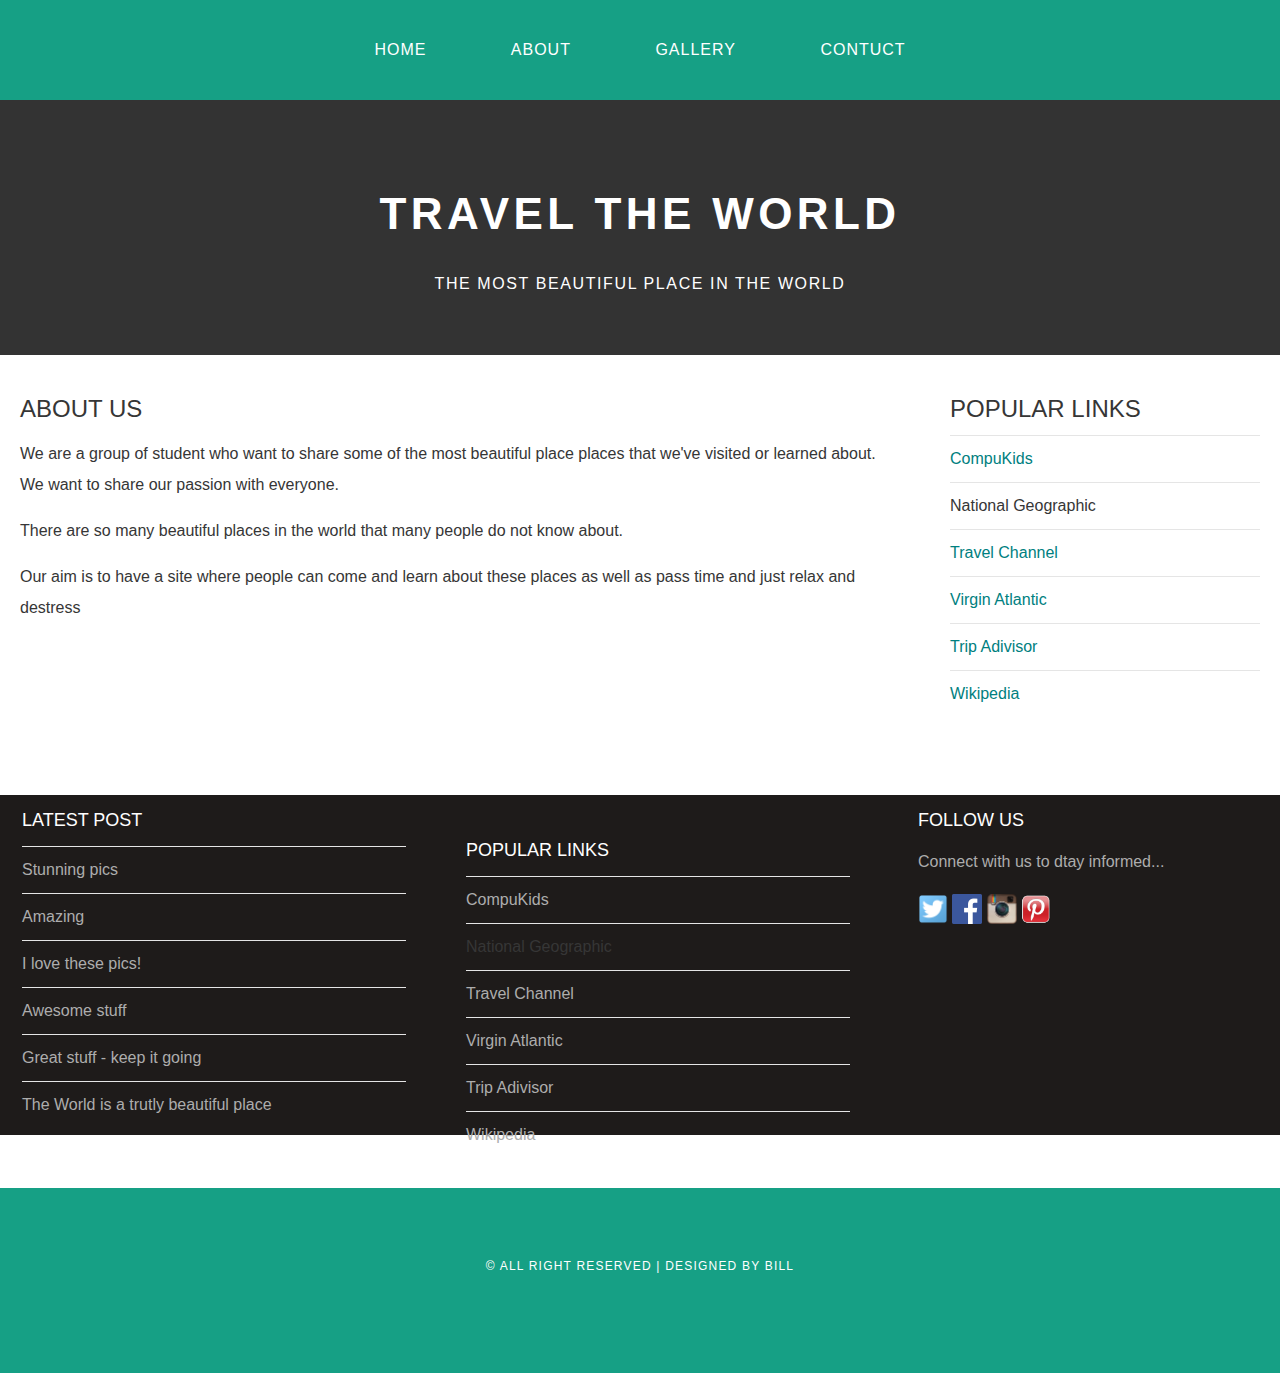
==== about.html @ a5e95226 "submition" ====
<!DOCTYPE html>
<html>
    <head>
          <title>Travel The World</title>
          <link rel="stylesheet" href="style.css"/>
    </head>
    
    <body>
        <div id="menu">
             <ul>
               <li><a href="index.html">Home</a></li>
               <li><a href="#">About</a></li>
               <li><a href="gallery.html">Gallery</a></li>
               <li><a href="contact.html">Contuct</a></li>
            </ul>
        </div>
        
        <div id="header">
             <h1>TRAVEL THE WORLD</h1>
             <p>THE MOST BEAUTIFUL PLACE IN THE WORLD</p>
        </div>
       
        <div id="page">
             <div id="content">
                  <h2>About Us</h2>
                  <p>We are a group of student who want to share some of the most beautiful place places that we've visited or learned about. We want to share our passion with everyone.</p>
                 <p>There are so many beautiful places in the world that many people do not know about.</p>
                 <p>Our aim is to have a site where people can come and learn about these places as well as pass time and just relax and destress</p>
            </div>
            <div id="sidebar">
                  <h2>Popular links</h2>
               <ul class="styled">
                   <li><a href="http://www.compukids.me">CompuKids</a></li>
                   <li><a href="http://www.nationalgeographic.com/"></a>National Geographic</li>
                   <li><a href="http://www.travelchannel.com/">Travel Channel</a></li>
                   <li><a href="http://www.virgin-atlantic.com/us/en.html">Virgin Atlantic</a></li>
                   <li><a href="http://www.tripadvisor.com">Trip Adivisor</a></li>
                   <li><a href="https://en.wikipedia.org/wiki/Main_page">Wikipedia</a></li>
                </ul>
            </div>
        </div>
        
        <div id="footer">
            <div id="box1">
                <h2>Latest Post</h2>
                <ul class="styled">
                    <li><a  href="#">Stunning pics</a></li>
                    <li><a href="#">Amazing</a></li>
                    <li><a href="#">I love these pics!</a></li>
                    <li><a href="#">Awesome stuff</a></li>
                    <li><a href="#">Great stuff - keep it going</a></li>
                    <li><a href="#">The World is a trutly beautiful place</a></li>
                </ul>
            </div>
            
            <div id="box2">
                <h2>Popular Links</h2>
                <ul class="styled">
                    <li><a  href="http://www.compukids">CompuKids</a></li>
                    <li><a href="http://www.nationalgeographic.com/"></a>National Geographic</li>
                    <li><a href="http://www.travelchannel.com/">Travel Channel</a></li>
                    <li><a href="http://www.virgin-atlantic.com/us/en.html">Virgin Atlantic</a></li>
                    <li><a href="http://www.tripadvisor.com">Trip Adivisor</a></li>
                    <li><a href="https://en.wikipedia.org/wiki/Main_page">Wikipedia</a></li>
                </ul>
            </div>
            
            <div id="box3">
                <h2>Follow Us</h2>
                <p>Connect with us to dtay informed...</p>
                <a href="#"><img src="images/twitter.png" height="30"/></a>
                <a href="#"><img src="images/facebook.png" height="30"/></a>
                <a href="#"><img src="images/instagram.png" height="30"/></a>
                <a href="#"><img src="images/pinterest.png" height="30"/></a>
            </div>
            
        </div>
        <div id="copyright">
            <p>&copy; All Right Reserved | Designed by Bill</p>
        </div>
    </body>

</html>
---- style.css ----
/* **************************************************************** */
/* Universal styles                                                 */
/* **************************************************************** */
body{
    margin: 0;
    padding: 0;
    background-color: white;
    font-family: 'Raleway', sans-serif;
    font-size: 16px;
    font-weight: 400;
    color: #363636;
}

p{
    line-height: 190%;
}

a{
    text-decoration: none;
    color: teal;
}

/* **************************************************************** */
/* Menu                                                             */
/* **************************************************************** */

#menu{
    background-color: #16a085;
    height: 100px;
}

#menu ul{
    margin: 0;
    padding: 0;
    list-style-type: none;
    text-align: center;
}

#menu li{
    display: inline-block;
}

#menu a{
    letter-spacing: 1px;
    text-decoration: none;
    text-align: center;
    text-transform: uppercase;
    font-size: 16px;
    line-height: 100px;
    color: white;
    
    padding: 0 40px;
    border: none;
    display: block;
}

#menu a:hover{
    background-color: #1abc9c; 
}

/* **************************************************************** */
/* Header                                                           */
/* **************************************************************** */

#header{
    padding: 60px 0px 40px 0;
    background-color: #333333;
    text-align: center;
}

#header h1{
    letter-spacing: 0.1em;
    font-size: 44px;
    color: white;
}

#header p{
    letter-spacing: 0.1em;
    color: white;
}

/* **************************************************************** */
/* Banner                                                           */
/* **************************************************************** */

#banner{
    height: 300px;
}

#banner img{
    width: 100%;
    height: 300px; 
}

/* **************************************************************** */
/* Page                                                             */
/* **************************************************************** */

#page{
    min-height: 400px;
    padding: 20px;
    
}

#page h2{
    margin-bottom: 12px;
    text-transform: uppercase;
    font-weight: 400;
    font-size: #16a085;
}

/* CONTENT */

#content{
    float: left;
    width: 70%;
}

/* SIDEBAR */


#sidebar{
    float: right;
    width: 25%;
}

/* LISTS */

ul.styled{
    margin: 0;
    padding: 0;
    list-style-type: none;
}

ul.styled li{
    border-top: solid 1px #e5e5e5;
    padding: 14px 0px;
}

/* **************************************************************** */
/* footer                                                           */
/* **************************************************************** */

#footer{
    width: 100%;
    height: 340px;
    background-color: #1e1b1a;
    padding-top: 25pxl;
    padding-left: 22px;
    clear: both; 
}

#footer h2{
    font-size: 18px;
    font-weight: 400;
    text-transform: uppercase;
    color: #ffffff;
}

#footer p{
    color: #adadad;
}

#footer a{
    color: #adadad;
}

#box1{
    float: left;
    width: 30%;
    padding-right: 30px;
}

#box2{
    float: left;
    width: 30%;
    padding: 30px;
}

#box3{
    float: right;
    width: 30%;
    padding-left: 30px;
}

/* **************************************************************** */
/* copyright                                                        */
/* **************************************************************** */

#copyright{
    width: 100%;
    height: 130px;
    text-align: center;
    background-color: #16a085;
    padding-top: 55px;
    clear: both;
}

#copyright p{
    font-size: 12px;
    letter-spacing: 0.1em;
    text-transform: uppercase;
    color: #ffffff;
}

/* **************************************************************** */
/* Gallery                                                          */
/* **************************************************************** */

#gallery img{
    width: 120px;
    margin: 12px;
    -moz-transition: -moz-transform 0.5s ease-in;
    -webkit-transition: -webkit-transform 0.5s ease-in;
    -o-transition: -o-transform 0.5s ease-in;
}

#gallery img:hover{
    -moz-transform:scale:(3);
    -webkit-transform: scale(3);
    -o-transform: scale(3);
}
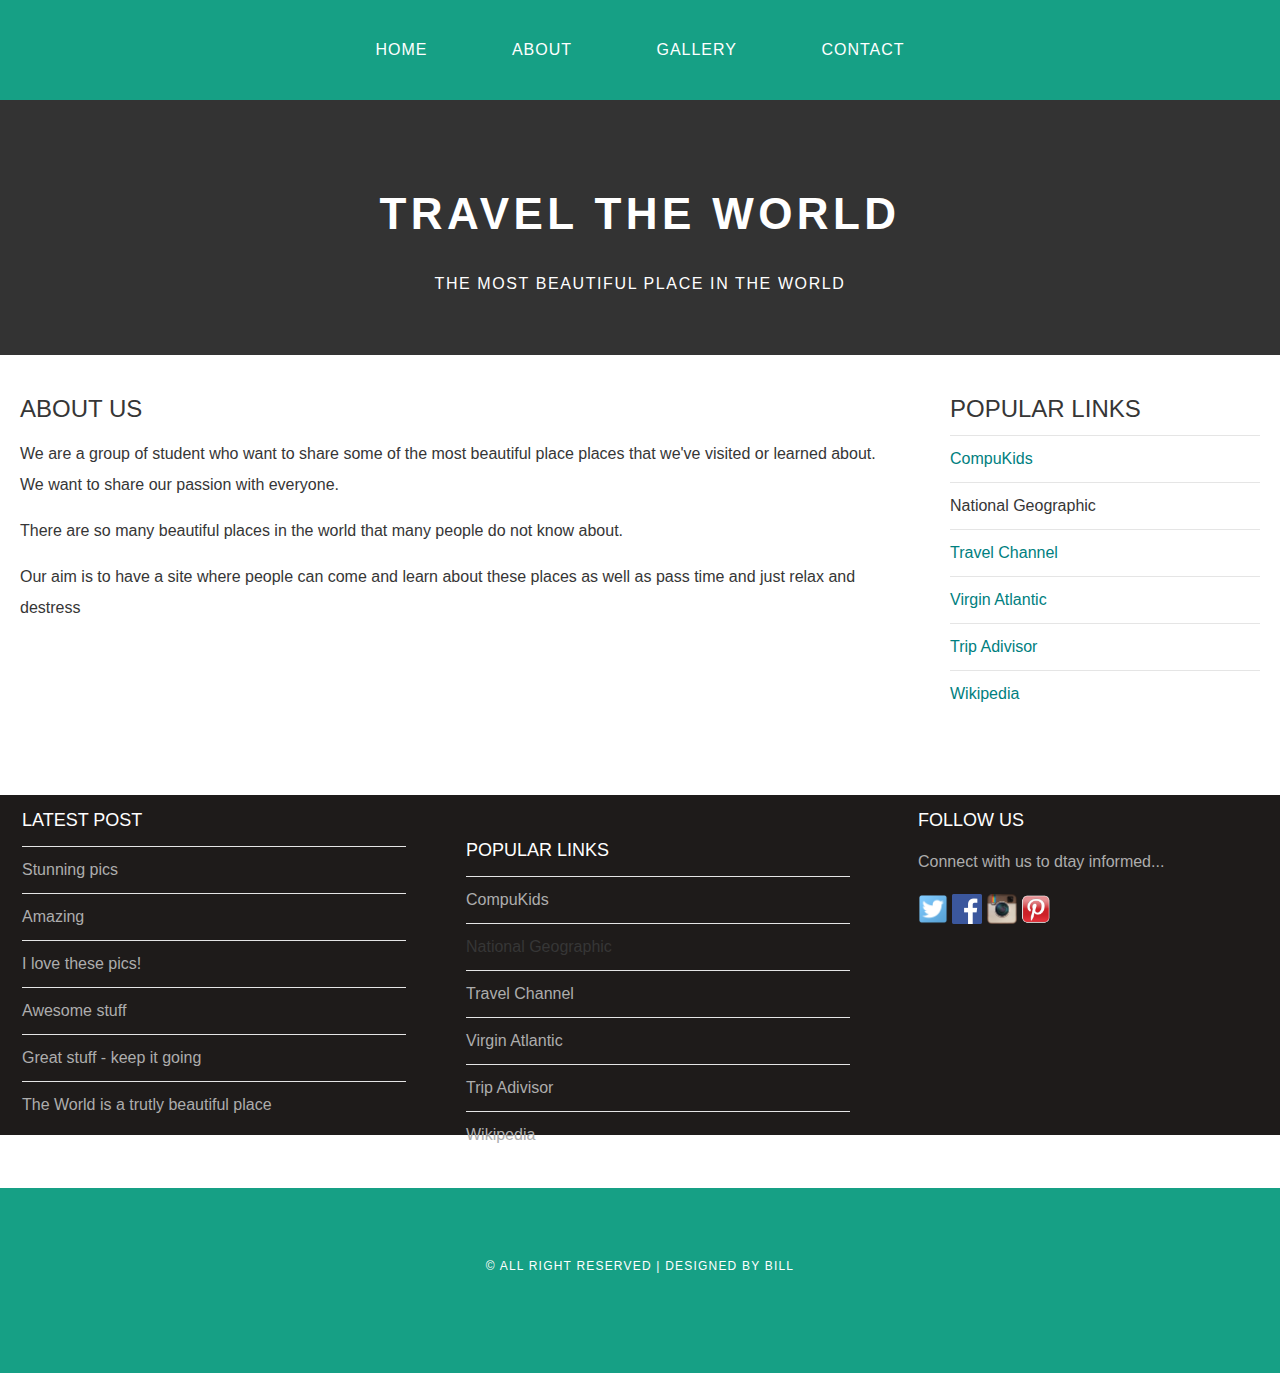
==== commit 9509802a: "sub" ====
--- a/about.html
+++ b/about.html
@@ -11,7 +11,7 @@
                <li><a href="index.html">Home</a></li>
                <li><a href="#">About</a></li>
                <li><a href="gallery.html">Gallery</a></li>
-               <li><a href="contact.html">Contuct</a></li>
+               <li><a href="contact.html">Contact</a></li>
             </ul>
         </div>
         
